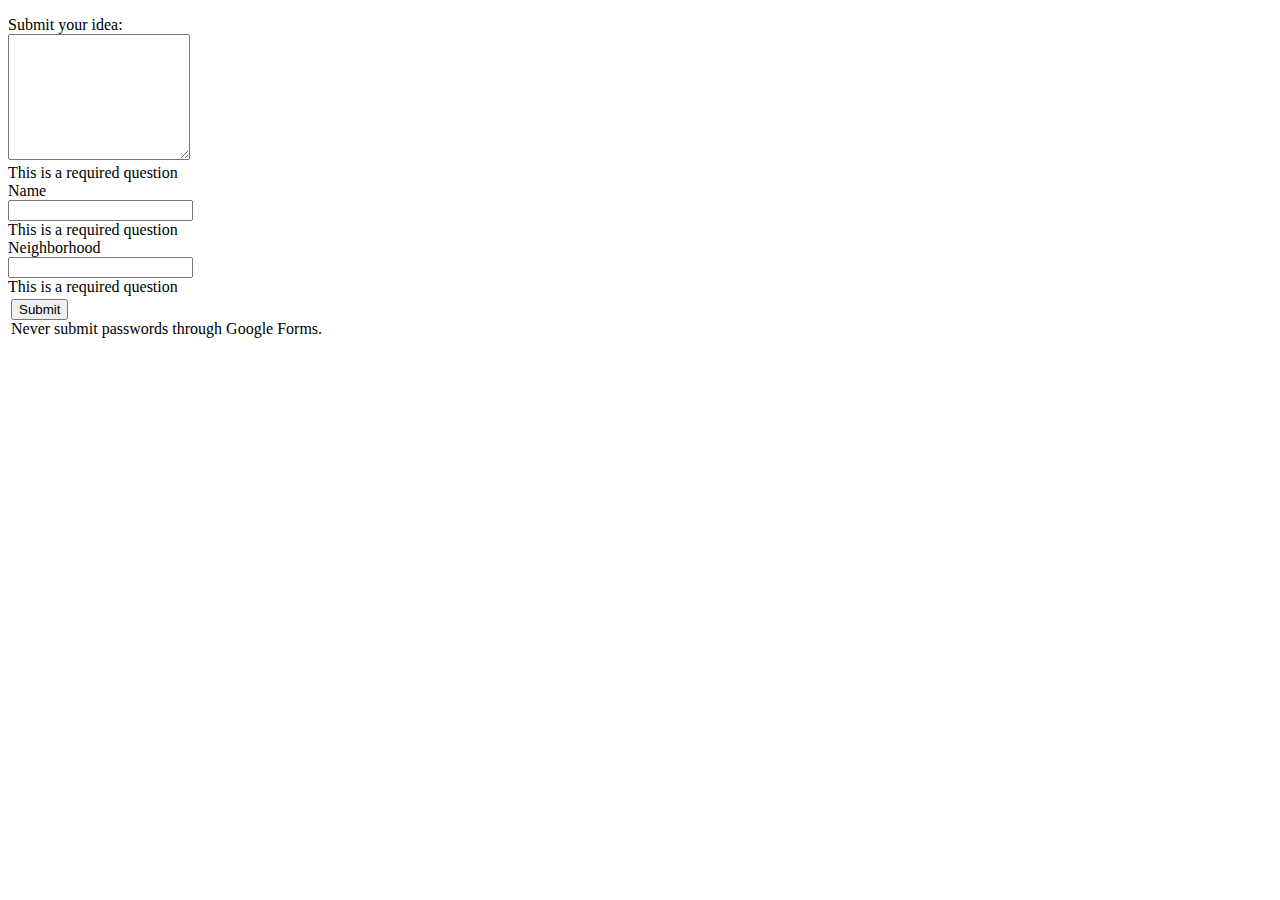
==== googleform.html @ 0f1ada80 "Update googleform.html" ====
<!DOCTYPE html>
<html>
<head>
<title>google form</title>
</head>

<body>

<form action="https://docs.google.com/a/chicagopublicradio.org/forms/d/11c7e8EVyXLJFzt2BAqWor2iIhwbEl8hYGeW6lIwMjgQ/formResponse" method="POST" id="ss-form" target="_self" onsubmit=""><ol role="list" class="ss-question-list" style="padding-left: 0">
<div class="ss-form-question errorbox-good" role="listitem">
<div dir="ltr" class="ss-item  ss-paragraph-text"><div class="ss-form-entry">
<label class="ss-q-item-label" for="entry_406798047"><div class="ss-q-title">Submit your idea:
</div>
<div class="ss-q-help ss-secondary-text" dir="ltr"></div></label>
<textarea name="entry.406798047" rows="8" cols="0" class="ss-q-long" id="entry_406798047" dir="auto" aria-label="Submit your idea:  "></textarea>
<div class="error-message" id="1714203696_errorMessage"></div>
<div class="required-message">This is a required question</div>
</div></div></div> <div class="ss-form-question errorbox-good" role="listitem">
<div dir="ltr" class="ss-item  ss-text"><div class="ss-form-entry">
<label class="ss-q-item-label" for="entry_1992632350"><div class="ss-q-title">Name
</div>
<div class="ss-q-help ss-secondary-text" dir="ltr"></div></label>
<input type="text" name="entry.1992632350" value="" class="ss-q-short" id="entry_1992632350" dir="auto" aria-label="Name  " title="">
<div class="error-message" id="1189799386_errorMessage"></div>
<div class="required-message">This is a required question</div>
</div></div></div> <div class="ss-form-question errorbox-good" role="listitem">
<div dir="ltr" class="ss-item  ss-text"><div class="ss-form-entry">
<label class="ss-q-item-label" for="entry_473081381"><div class="ss-q-title">Neighborhood
</div>
<div class="ss-q-help ss-secondary-text" dir="ltr"></div></label>
<input type="text" name="entry.473081381" value="" class="ss-q-short" id="entry_473081381" dir="auto" aria-label="Neighborhood  " title="">
<div class="error-message" id="1907855191_errorMessage"></div>
<div class="required-message">This is a required question</div>
</div></div></div>
<input type="hidden" name="draftResponse" value="[,,&quot;-134345703431616013&quot;]
">
<input type="hidden" name="pageHistory" value="0">


<input type="hidden" name="fbzx" value="-134345703431616013">

<div class="ss-item ss-navigate"><table id="navigation-table"><tbody><tr><td class="ss-form-entry goog-inline-block" id="navigation-buttons" dir="ltr">
<input type="submit" name="submit" value="Submit" id="ss-submit">
<div class="ss-password-warning ss-secondary-text">Never submit passwords through Google Forms.</div></td>
</tr></tbody></table></div></ol></form></div>

</body>

</html>
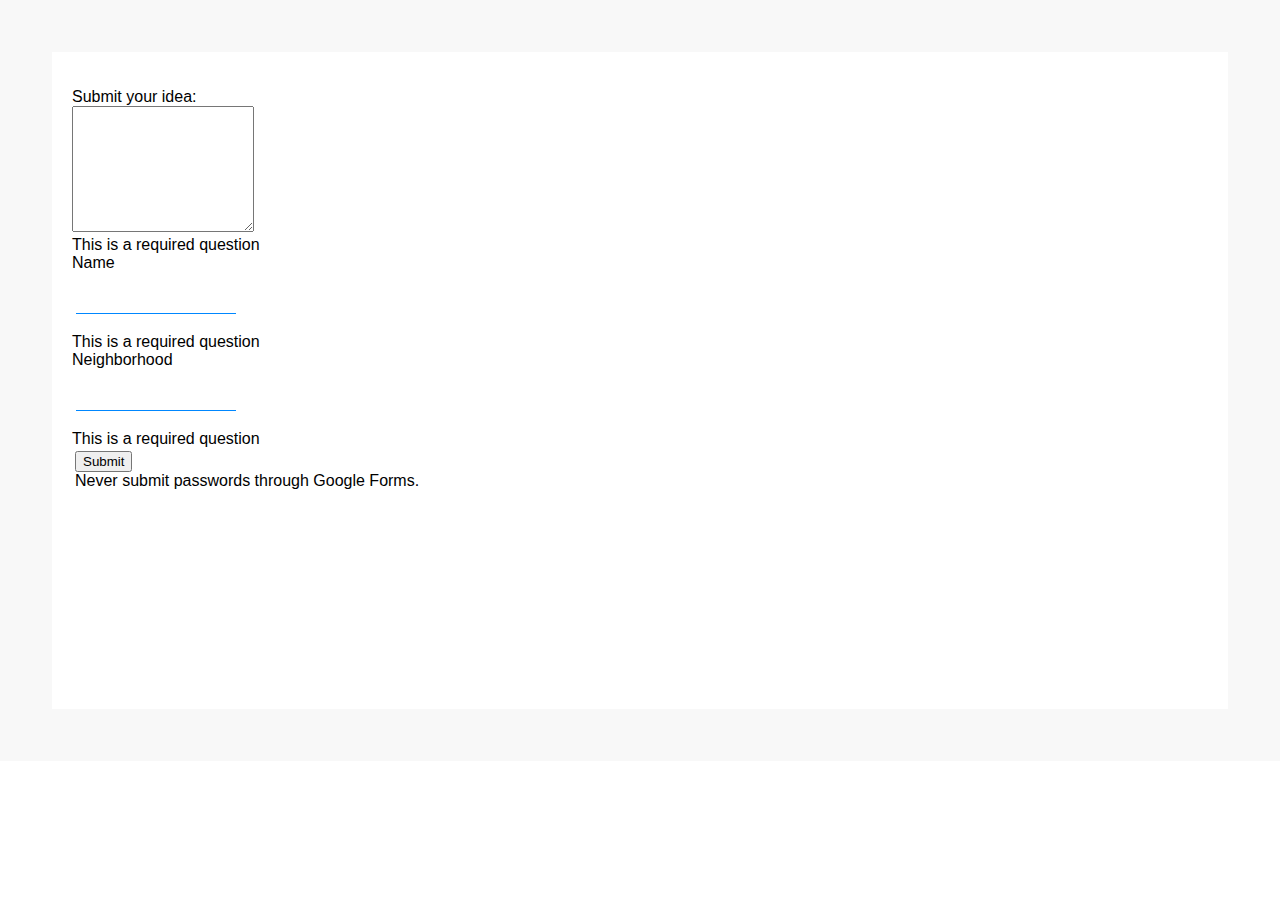
==== commit 9b63ac17: "Update googleform.html" ====
--- a/googleform.html
+++ b/googleform.html
@@ -1,8 +1,37 @@
 <!DOCTYPE html>
 <html>
-<head>
+<head><style>
+body {font-family: "Source Sans Pro", Franklin Gothic Book, Helvetica, Arial, sans-serif; font-weight: lighter;
+  border: 52px #F8F8F8 solid; margin: 0px; padding: 20px 20px 200px 20px;}
+a {text-decoration: none; color: inherit; border-bottom: 1px dotted;}
+a:hover, .tool-box.available a:hover, .tool-box a:hover {color: #55b6ff; border-color: #55b6ff;}
+small {font-weight: 700; font-size: 11px; letter-spacing: .08em;}
+h1 {font-size: 68px; color: #0087ff; margin: 30px 0px 20px 0px;}
+h4, h5 {margin: 4px 0px; }
+h5 {font-weight: lighter; color: #0087ff; text-transform: uppercase;}
+.container {max-width: 870px; margin: 0px auto; overflow: auto; padding: 20px 0px;}
+*:focus {outline: 0;}
+
+.span1 {max-width: 48%; display: inline-block; box-sizing: border-box; -moz-box-sizing: border-box; padding-right: 18px; vertical-align: top;}
+.span1:last-child {padding-right: 0px;}
+
+input:not([type=submit]):not([type=file]):not([type=checkbox]) {margin: 19px 4px; border: none;
+  border-bottom: 1px solid #0087ff; background-color: transparent; padding: 0px;
+  font-family: Source Sans Pro; color: #acacac; font-size: 13px; height: 22px;}
+
+.sml-button {cursor: pointer;padding: 5px 7px; background-color: #0087ff; font-weight: 700; font-size: 12px;
+  text-transform: uppercase; letter-spacing: .1em; text-align: center; color: #fff;}
+.sml-button:hover {opacity: .75;}
+.button-pressed {background: #55b6ff;}
+
+/* #0087ff blue
+   #0087ff; green */
+
+
+
+
 <title>google form</title>
-</head>
+</style></head>
 
 <body>
 
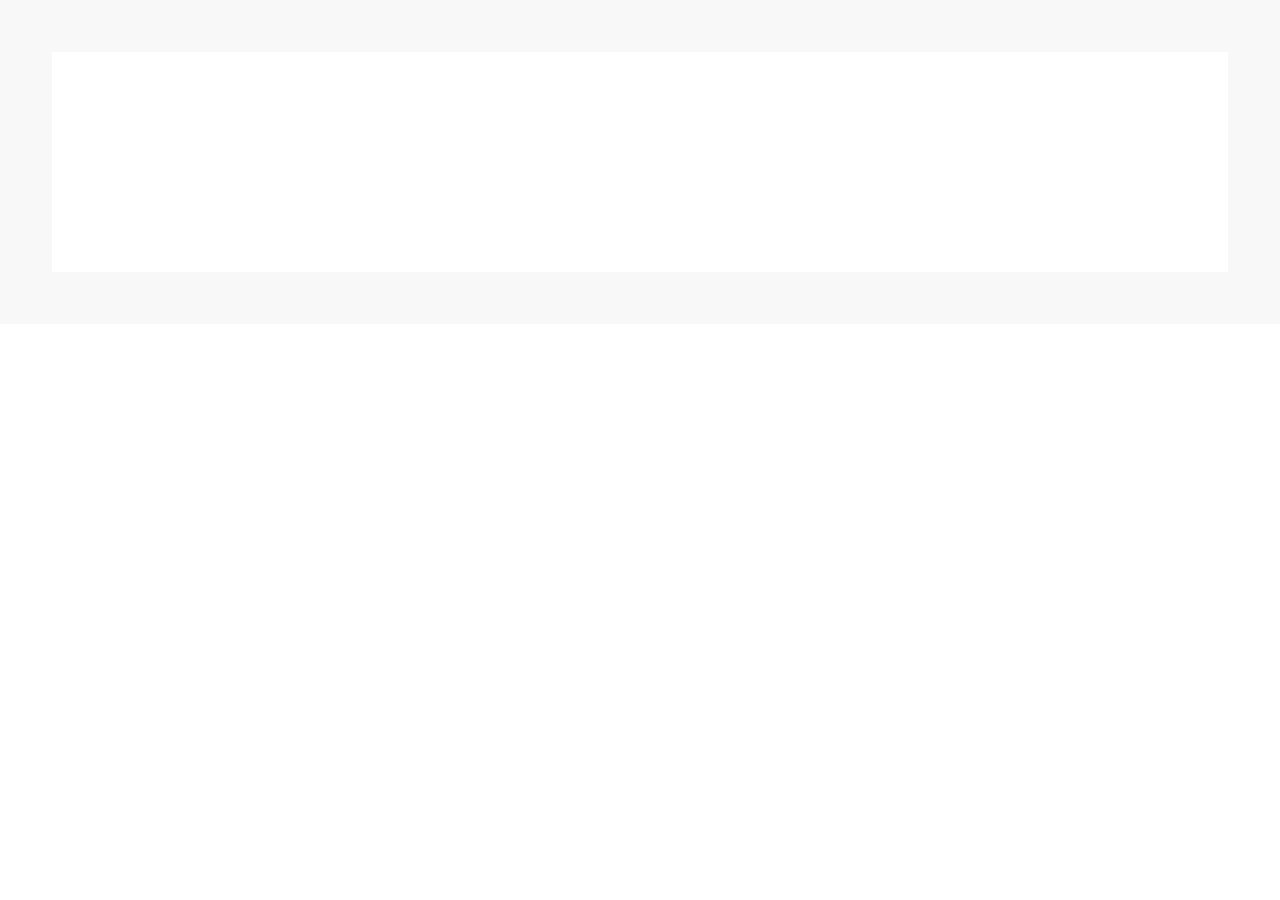
==== commit 7b78ae49: "Update googleform.html" ====
--- a/googleform.html
+++ b/googleform.html
@@ -1,6 +1,9 @@
 <!DOCTYPE html>
 <html>
 <head><style>
+
+
+
 body {font-family: "Source Sans Pro", Franklin Gothic Book, Helvetica, Arial, sans-serif; font-weight: lighter;
   border: 52px #F8F8F8 solid; margin: 0px; padding: 20px 20px 200px 20px;}
 a {text-decoration: none; color: inherit; border-bottom: 1px dotted;}
@@ -11,9 +14,6 @@
 h5 {font-weight: lighter; color: #0087ff; text-transform: uppercase;}
 .container {max-width: 870px; margin: 0px auto; overflow: auto; padding: 20px 0px;}
 *:focus {outline: 0;}
-
-.span1 {max-width: 48%; display: inline-block; box-sizing: border-box; -moz-box-sizing: border-box; padding-right: 18px; vertical-align: top;}
-.span1:last-child {padding-right: 0px;}
 
 input:not([type=submit]):not([type=file]):not([type=checkbox]) {margin: 19px 4px; border: none;
   border-bottom: 1px solid #0087ff; background-color: transparent; padding: 0px;
@@ -31,13 +31,13 @@
 
 
 <title>google form</title>
-</style></head>
+</head>
 
 <body>
 
 <form action="https://docs.google.com/a/chicagopublicradio.org/forms/d/11c7e8EVyXLJFzt2BAqWor2iIhwbEl8hYGeW6lIwMjgQ/formResponse" method="POST" id="ss-form" target="_self" onsubmit=""><ol role="list" class="ss-question-list" style="padding-left: 0">
 <div class="ss-form-question errorbox-good" role="listitem">
-<div dir="ltr" class="ss-item  ss-paragraph-text"><div class="ss-form-entry">
+<div class="ss-form-entry">
 <label class="ss-q-item-label" for="entry_406798047"><div class="ss-q-title">Submit your idea:
 </div>
 <div class="ss-q-help ss-secondary-text" dir="ltr"></div></label>
@@ -70,9 +70,10 @@
 
 <div class="ss-item ss-navigate"><table id="navigation-table"><tbody><tr><td class="ss-form-entry goog-inline-block" id="navigation-buttons" dir="ltr">
 <input type="submit" name="submit" value="Submit" id="ss-submit">
-<div class="ss-password-warning ss-secondary-text">Never submit passwords through Google Forms.</div></td>
+<div class="ss-password-warning ss-secondary-text"></div></td>
 </tr></tbody></table></div></ol></form></div>
 
 </body>
 
 </html>
+</style>
